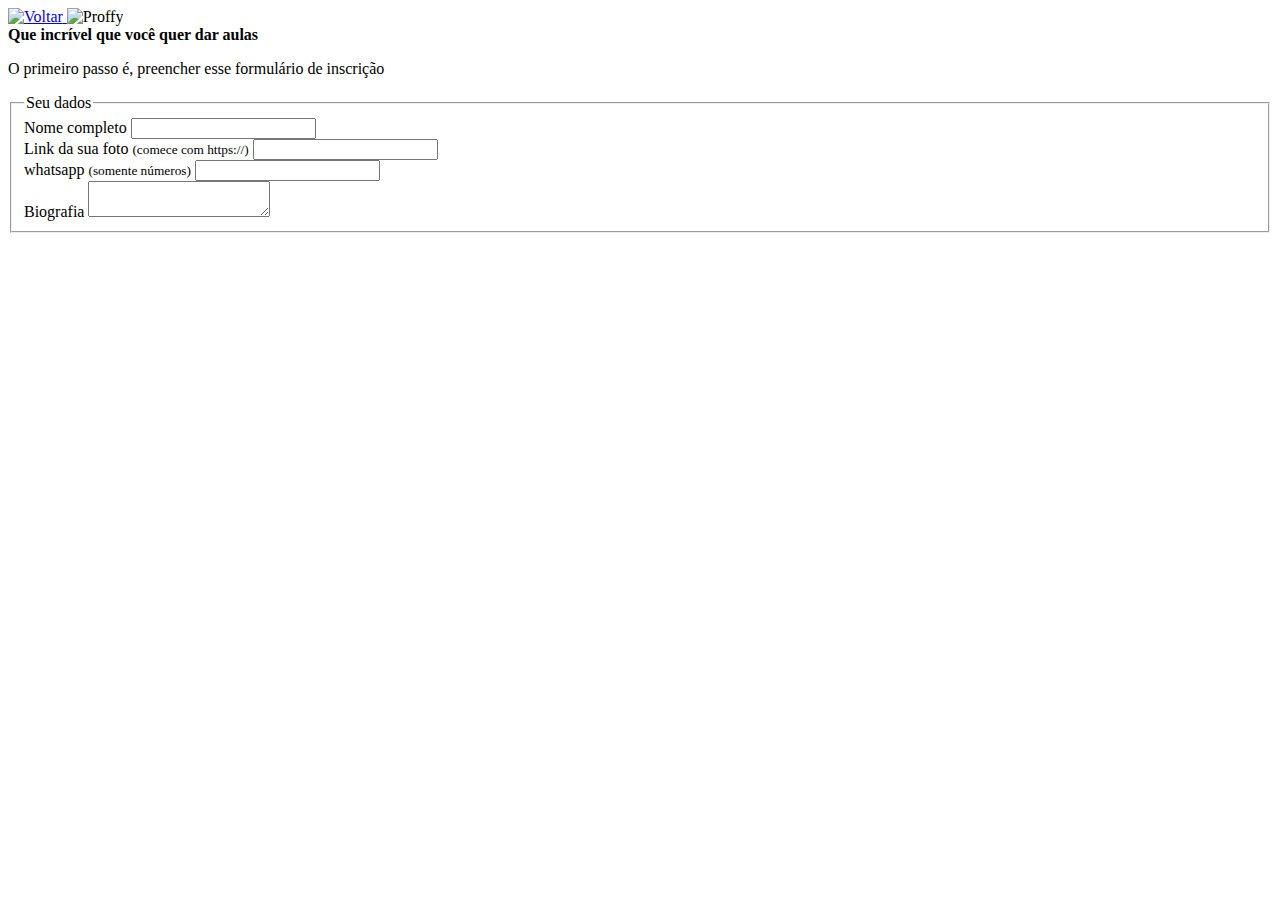
==== give-classes.html @ 9ebb4a7c "third day" ====
<!DOCTYPE html>
<html lang="pt_br"><!-- lang é um atributo-->
<head>
    <meta charset="UTF-8">
    <meta name="viewport" content="width=device-width, initial-scale=1.0">
    <title>Proffy | Sua plataforma de estudos online</title>
    
    <link rel="stylesheet" href="/NWL/styles/main.css">
    <link rel="stylesheet" href="/NWL/styles/partials/header.css">
    <link rel="stylesheet" href="/NWL/styles/partials/page-give-classes.css">

    <link href="https://fonts.googleapis.com/css2?family=Archivo:wght@400;700&amp;family=Poppins:wght@400;600&amp;display=swap" rel="stylesheet">

</head>

<body id="page-give-classes">

    <div id="container">
        <header class="page-header">
            <div class="top-bar-container">
                <a href="/NWL/">
                    <img src="/NWL/images/icons/back.svg" alt="Voltar">
                </a>
                <img src="/NWL/images/logo.svg" alt="Proffy">
            </div>

            <div class="header-content">
                <strong>Que incrível que você quer dar aulas</strong>
                <p>O primeiro passo é, preencher esse formulário de inscrição</p>
        
            </div>

        </header>
        <main>
            <form action="" id="create-class">
                <fieldset>
                    <legend>Seu dados</legend>

                    <div class="input-block">
                        <label for="name">Nome completo</label>
                        <input name="name"  id="name" required>
                    </div>

                    <div class="input-block">
                        <label for="avatar">Link da sua foto <small> (comece com https://)</small></label>
                        <input name="avatar"  id="avatar" type="url" required>
                    </div>

                    <div class="input-block">
                        <label for="whatsapp">whatsapp <small>(somente números)</small></label>
                        <input name="whatsapp"  id="whatsapp" type="number" required>
                    </div>

                    <div class="textarea-block">
                        <label for="bio">Biografia</label>
                        <textarea name="bio"  id="bio" required></textarea>
                    </div>
                </fieldset>

            </form>
        </main>
    </div>

</body>
</html>
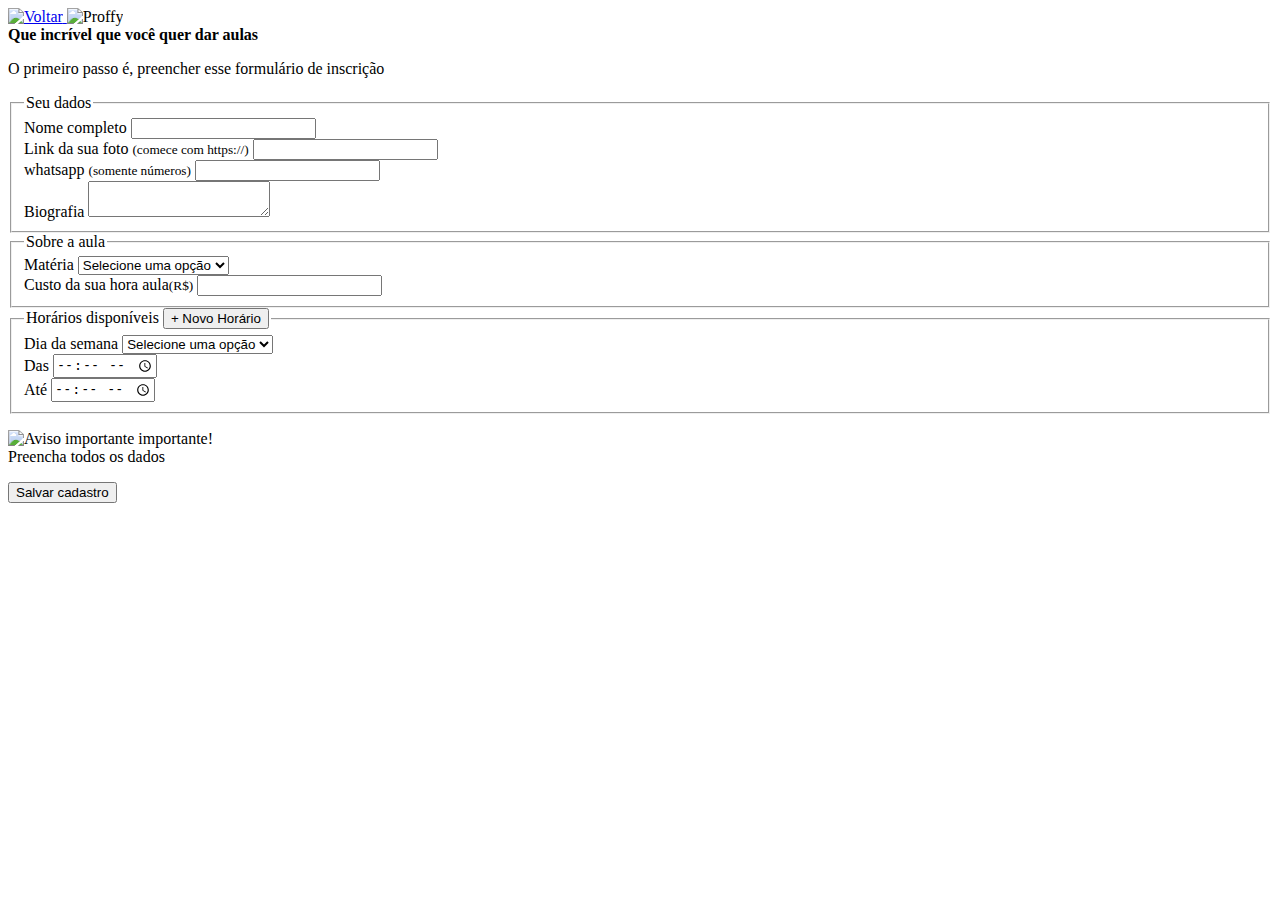
==== commit 7b52d521: "4 day" ====
--- a/give-classes.html
+++ b/give-classes.html
@@ -7,10 +7,12 @@
     
     <link rel="stylesheet" href="/NWL/styles/main.css">
     <link rel="stylesheet" href="/NWL/styles/partials/header.css">
+    <link rel="stylesheet" href="/NWL/styles/partials/forms.css">
     <link rel="stylesheet" href="/NWL/styles/partials/page-give-classes.css">
 
     <link href="https://fonts.googleapis.com/css2?family=Archivo:wght@400;700&amp;family=Poppins:wght@400;600&amp;display=swap" rel="stylesheet">
 
+    <script src="/NWL/scripts/addField.js" defer></script>
 </head>
 
 <body id="page-give-classes">
@@ -29,7 +31,6 @@
                 <p>O primeiro passo é, preencher esse formulário de inscrição</p>
         
             </div>
-
         </header>
         <main>
             <form action="" id="create-class">
@@ -57,9 +58,84 @@
                     </div>
                 </fieldset>
 
+                <fieldset> 
+                    <legend>Sobre a aula</legend>
+                    <div class="select-block">
+                        <label for="subject">Matéria</label>
+                        <select name="subject" id="subject" required>
+                            <option value="">Selecione uma opção</option>
+                            <option value="1">Artes</option>
+                            <option value="2">Biologia</option>
+                            <option value="3">Ciências</option>
+                            <option value="4">Educação física</option>
+                            <option value="5">Física</option>
+                            <option value="6">Geografia</option>
+                            <option value="7">História</option>
+                            <option value="8">Matemática</option>
+                            <option value="9">Português</option>
+                            <option value="10">Química</option>
+                        </select>
+
+
+                    </div>
+
+                    <div class="input-block">
+                        <label for="cost">Custo da sua hora aula<small>(R$)</small>
+                        </label>
+                        <input type="cost" id="const" type="number" required>
+                    </div>
+
+
+                </fieldset>
+
+                <fieldset id="schedule-items">
+                    <legend>Horários disponíveis
+                        <button type="button" id="add-time">+ Novo Horário</button>
+                    </legend>
+
+                    <div class="schedule-item">
+
+                        <div class="select-block">
+                            <label for="weekday">Dia da semana</label>
+                            <select name="weekday[]"required>
+                                <option value="">Selecione uma opção</option>
+                                <option value="0">Domingo</option>
+                                <option value="1">Segunda-feira</option>
+                                <option value="2">Terça-feira</option>
+                                <option value="3">Quarta-feira</option>
+                                <option value="4">Quinta-feira</option>
+                                <option value="5">Sexta-feira</option>
+                                <option value="6">Sábado</option>
+                            </select>
+                        </div>
+
+                        <div class="input-block">
+                            <label for="time_from">Das</label>
+                            <input type="time" name="time_from[]"required>
+                        </div>
+
+                        <div class="input-block">
+                            <label for="time_to">Até</label>
+                            <input type="time" name="time_to[]" required>
+                        </div>
+                    </div>
+                </fieldset>
             </form>
+
+            <footer>
+                <p>
+                    <img src="/NWL/images/icons/warning.svg" alt="Aviso importante">
+                    importante!<br>Preencha todos os dados
+                </p>
+
+                <button type="submit" form="create-class">Salvar cadastro</button>
+
+
+            </footer>
         </main>
     </div>
+    <script>
 
+    </script>
 </body>
 </html>